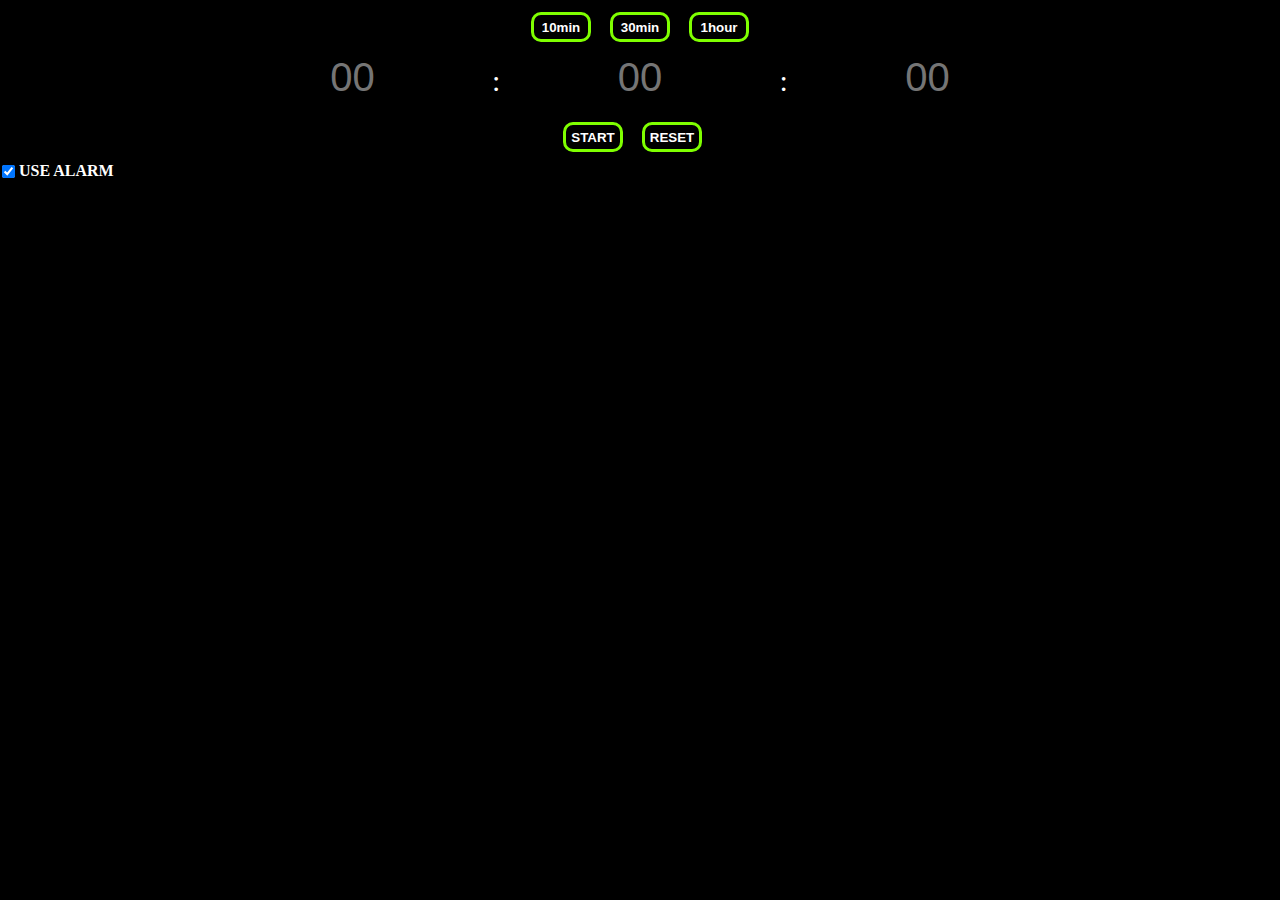
==== timer/popup.html @ f4311018 "developing timer" ====
<!DOCTYPE html>
<html>
  <head>
    <meta charset="UTF-8" />
    <title>Timer</title>
    <link rel="stylesheet" href="style.css" />
  </head>
  <body>
    <!-- <div id="wrap"> -->
    <div id="timeBtns" class="timeBtns">
      <button id="btn10min">10min</button>
      <button id="btn30min">30min</button>
      <button id="btn60min">1hour</button>
    </div>
    <div id="timeArea" class="timeArea">
      <input type="text" id="hourText" maxlength="2" placeholder="00" />
      &nbsp; <span>:</span> &nbsp;
      <input type="text" id="minuteText" maxlength="2" placeholder="00" />
      &nbsp; <span>:</span> &nbsp;
      <input type="text" id="secondText" maxlength="2" placeholder="00" />
    </div>
    <div id="controlBtns" class="controlBtns">
      <button id="startBtn">START</button>
      <button id="stopBtn" class="hide">STOP</button>
      <button id="resetBtn">RESET</button>
    </div>
    <div id="controlAlaram" class="controlAlaram">
      <input type="checkbox" id="b" checked="true" />
      <label for="b">USE ALARM</label>
    </div>
    <!-- </div> -->
    <script src="setVariable.js"></script>
    <script src="setTime.js"></script>
    <script src="controlBtns.js"></script>
    <script src="popup.js"></script>
    <script src="timer.js"></script>
  </body>
</html>
---- timer/style.css ----
* {
  padding: 0;
  margin: 0;
}
body {
  background-color: black;
  color: white;
  min-width: 250px;
  min-height: 150px;
  border: 2px solid black;
  margin: 0 auto;
}

/* BTNS */
.timeBtns {
  margin-top: 10px;
  text-align: center;
}
.timeBtns button {
  border-radius: 10px;
  border: 3px solid chartreuse;
  background-color: black;
  color: white;
  width: 60px;
  height: 30px;
  margin-right: 15px;
  font-weight: bold;
  cursor: pointer;
}
.timeBtns button:last-child {
  margin-right: 0;
}
.timeBtns button:hover {
  background-color: chartreuse;
  color: black;
}
/* TIMEAREA */
.timeArea {
  height: 60px;
  margin-top: 10px;
  /* overflow: hidden; */
  text-align: center;
}
.timeArea input {
  display: inline-block;
  width: 20%;
  height: 50px;
  text-align: center;
  font-size: 40px;
  color: white;
  border: none;
  background-color: black;
}
.timeArea input:focus {
  border: 3px solid white;
}
.timeArea span {
  font-size: 30px;
}

/* CONTROL_BTN */
.controlBtns {
  margin-top: 10px;
  text-align: center;
}
.controlBtns button {
  border-radius: 10px;
  border: 3px solid chartreuse;
  background-color: black;
  color: white;
  width: 60px;
  height: 30px;
  margin-right: 15px;
  font-weight: bold;
  cursor: pointer;
}
.controlBtns button:hover {
  background-color: chartreuse;
  color: black;
}
.controlBtns #stopBtn {
  border-color: red;
}
.controlBtns #stopBtn:hover {
  background-color: red;
}

/* CONtROL_ALARM */
.controlAlaram {
  margin-top: 10px;
  padding-left: 5px;
  padding: 0;
  font-weight: bold;
}

.controlAlaram input[id="b"] {
  position: relative;
  top: 1.5px;
}

.hide {
  display: none;
}
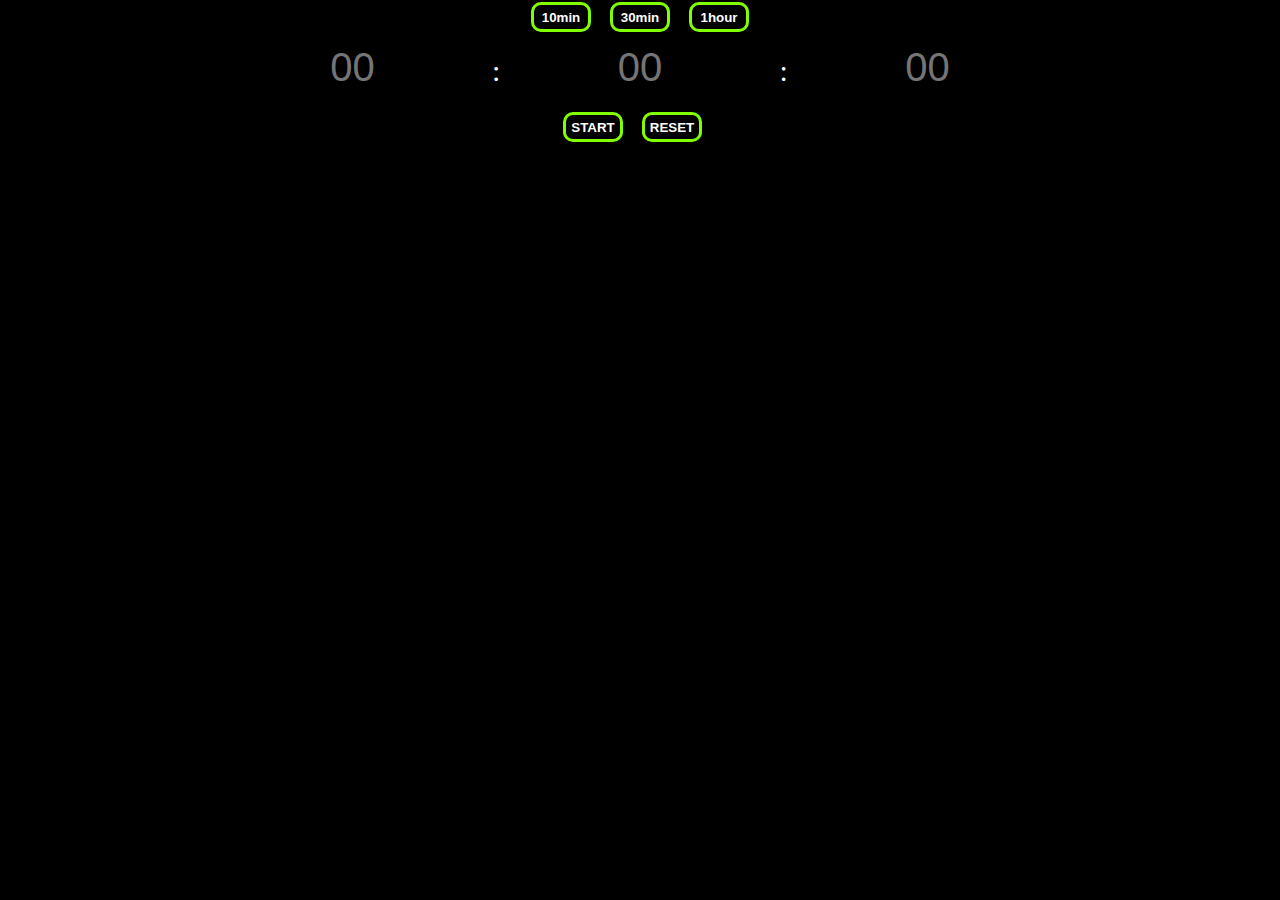
==== commit c501406e: "Done Timer Project" ====
--- a/timer/popup.html
+++ b/timer/popup.html
@@ -24,15 +24,14 @@
       <button id="stopBtn" class="hide">STOP</button>
       <button id="resetBtn">RESET</button>
     </div>
-    <div id="controlAlaram" class="controlAlaram">
+    <!-- <div id="controlAlaram" class="controlAlaram">
       <input type="checkbox" id="b" checked="true" />
       <label for="b">USE ALARM</label>
-    </div>
+    </div> -->
     <!-- </div> -->
-    <script src="setVariable.js"></script>
-    <script src="setTime.js"></script>
-    <script src="controlBtns.js"></script>
-    <script src="popup.js"></script>
-    <script src="timer.js"></script>
+    <script src="./js/setVariable.js"></script>
+    <script src="./js/setTime.js"></script>
+    <script src="./js/controlBtns.js"></script>
+    <script src="./js/timer.js"></script>
   </body>
 </html>
--- a/timer/style.css
+++ b/timer/style.css
@@ -13,7 +13,6 @@
 
 /* BTNS */
 .timeBtns {
-  margin-top: 10px;
   text-align: center;
 }
 .timeBtns button {
